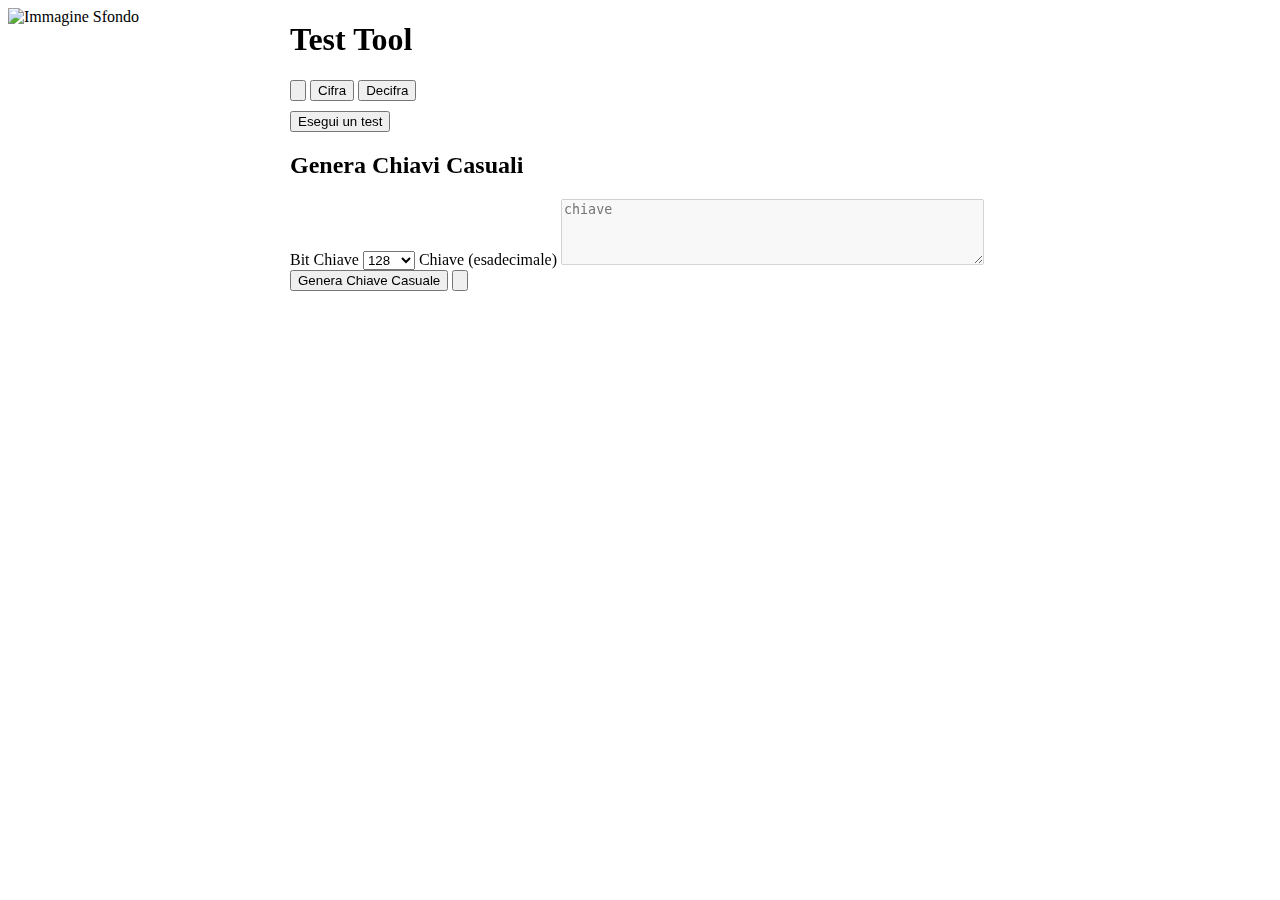
==== index.html @ be2df1b9 "SBOX" ====
<!DOCTYPE html>
<html lang="it">

<head>
    <meta charset="UTF-8">
    <meta http-equiv="X-UA-Compatible" content="IE=edge">
    <meta name="viewport" content="width=device-width, initial-scale=1.0">
    <title>Cripto Example</title>
    <script src="https://code.jquery.com/jquery-3.7.0.js"
        integrity="sha256-JlqSTELeR4TLqP0OG9dxM7yDPqX1ox/HfgiSLBj8+kM=" crossorigin="anonymous"></script>
    <!-- librerie esterne -->
    <script src="extension/seedrandom.js"></script>
    <script src="extension/jsSHA.js"></script>
    <!-- includo le classi -->
    <script src="class/Codifica.js"></script>
    <script src="class/OperazioniCrittografiche.js"></script>
    <script src="class/Hash.js"></script>
    <script src="class/OperazioniLogiche.js"></script>
    <script src="class/Sbox.js"></script>
    <!-- --- -->
    <script src="extension/classi.js"></script>
    <script src="cipher.js"></script>
    <script src="script.js"></script>
    <script src="../js/script.js"></script>
    <link rel="stylesheet" href="../css/style.css">
    <link rel="stylesheet" href="style.css">
</head>

<body>
    <div id="app">
        <section class="glass-container tester">
            <h1>Test Tool</h1>
            <div class="btn-sequence m-10">
                <button title="Genera Chiave" type="button" class="btn apri_sezione" data-target="genera_chiave">
                    <svg xmlns="http://www.w3.org/2000/svg" fill="none" viewBox="0 0 24 24" stroke-width="1.5"
                        stroke="currentColor" class="w-6 h-6">
                        <path stroke-linecap="round" stroke-linejoin="round"
                            d="M15.75 5.25a3 3 0 013 3m3 0a6 6 0 01-7.029 5.912c-.563-.097-1.159.026-1.563.43L10.5 17.25H8.25v2.25H6v2.25H2.25v-2.818c0-.597.237-1.17.659-1.591l6.499-6.499c.404-.404.527-1 .43-1.563A6 6 0 1121.75 8.25z" />
                    </svg>
                </button>
                <button type="button" class="btn apri_sezione" data-target="sezione_cifra">Cifra</button>
                <button type="button" class="btn apri_sezione" data-target="sezione_decifra">Decifra</button>
            </div>
            <div class="btn-container">
                <button type="button" class="btn" onclick="test()">
                    Esegui un test
                </button>
            </div>
            <div class="sezione" id="genera_chiave">
                <h2>Genera Chiavi Casuali</h2>
                <label for="l_chiave">Bit Chiave</label>
                <select class="input" title="Lunghezza chiave in BIT" onchange="generaChiaveCasuale()" name="l_chiave"
                    id="l_chiave">
                    <option value="32">32</option>
                    <option value="64">64</option>
                    <option value="128" selected>128</option>
                    <option value="256">256</option>
                    <option value="512">512</option>
                    <option value="1024">1024</option>
                </select>
                <label for="chiave">Chiave (esadecimale)</label>
                <textarea class="input" type="text" id="chiave" rows="4" cols="50" placeholder="chiave"
                    disabled></textarea>
                <div class="btn-container">
                    <button title="Genera chiave casuale" type="button" class="btn"
                        onclick="generaChiaveCasuale()">Genera
                        Chiave Casuale</button>
                    <button type="button" class="btn text copy_value check_animation" data-target="chiave"
                        title="Copia Password">
                        <svg xmlns="http://www.w3.org/2000/svg" fill="none" viewBox="0 0 24 24" stroke-width="1.5"
                            stroke="currentColor" class="w-6 h-6">
                            <path stroke-linecap="round" stroke-linejoin="round"
                                d="M15.666 3.888A2.25 2.25 0 0013.5 2.25h-3c-1.03 0-1.9.693-2.166 1.638m7.332 0c.055.194.084.4.084.612v0a.75.75 0 01-.75.75H9a.75.75 0 01-.75-.75v0c0-.212.03-.418.084-.612m7.332 0c.646.049 1.288.11 1.927.184 1.1.128 1.907 1.077 1.907 2.185V19.5a2.25 2.25 0 01-2.25 2.25H6.75A2.25 2.25 0 014.5 19.5V6.257c0-1.108.806-2.057 1.907-2.185a48.208 48.208 0 011.927-.184">
                            </path>
                        </svg>
                    </button>
                </div>
            </div>
            <!-- 
                Cifra
             -->
            <div class="sezione" id="sezione_cifra" style="display: none">
                <h2>Cifra</h2>
                <label for="testo_cifra">Testo</label>
                <textarea type="text" class="input" rows="4" cols="50" id="testo_cifra"
                    placeholder="Testo cifrato"></textarea>
                <span class="btn-spawn" data-target="testo_cifra"></span>
                <!-- --- -->
                <label for="chiave_cifra">Chiave HEX</label>
                <textarea type="text" class="input" rows="4" cols="50" id="chiave_cifra"
                    placeholder="Chiave HEX"></textarea>
                <span class="btn-spawn" data-target="chiave_cifra"></span>
                <!-- --- -->
                <button title="Converti" type="button" id="btn-cifra" class="btn">Cifra</button>
                <!-- --- -->
                <p title="Clicca per copiare" class="glass-container" id="d1"></p>
                <button type="button" class="btn text copy_text check_animation" data-target="d1"
                    title="Copia Testo Cifrato">
                    <svg xmlns="http://www.w3.org/2000/svg" fill="none" viewBox="0 0 24 24" stroke-width="1.5"
                        stroke="currentColor" class="w-6 h-6">
                        <path stroke-linecap="round" stroke-linejoin="round"
                            d="M15.666 3.888A2.25 2.25 0 0013.5 2.25h-3c-1.03 0-1.9.693-2.166 1.638m7.332 0c.055.194.084.4.084.612v0a.75.75 0 01-.75.75H9a.75.75 0 01-.75-.75v0c0-.212.03-.418.084-.612m7.332 0c.646.049 1.288.11 1.927.184 1.1.128 1.907 1.077 1.907 2.185V19.5a2.25 2.25 0 01-2.25 2.25H6.75A2.25 2.25 0 014.5 19.5V6.257c0-1.108.806-2.057 1.907-2.185a48.208 48.208 0 011.927-.184">
                        </path>
                    </svg>
                </button>
            </div>
            <!-- 
                Decifra
             -->
            <div class="sezione" id="sezione_decifra" style="display: none">
                <h2>Decifra</h2>
                <label for="testo_decifra">Testo Cifrato</label>
                <textarea type="text" class="input" rows="4" cols="50" id="testo_decifra"
                    placeholder="Testo cifrato"></textarea>
                <span class="btn-spawn" data-target="testo_decifra"></span>
                <!-- --- -->
                <label for="chiave_decifra">Chiave HEX</label>
                <textarea type="text" class="input" rows="4" cols="50" id="chiave_decifra"
                    placeholder="Chiave HEX"></textarea>
                <span class="btn-spawn" data-target="chiave_decifra"></span>
                <!-- --- -->
                <button title="Converti" type="button" id="btn-decifra" class="btn">Decifra</button>
                <!-- --- -->
                <p title="Clicca per copiare" class="glass-container" id="d2"></p>
                <button type="button" class="btn text copy_text check_animation" data-target="d2"
                    title="Copia Testo Decifrato">
                    <svg xmlns="http://www.w3.org/2000/svg" fill="none" viewBox="0 0 24 24" stroke-width="1.5"
                        stroke="currentColor" class="w-6 h-6">
                        <path stroke-linecap="round" stroke-linejoin="round"
                            d="M15.666 3.888A2.25 2.25 0 0013.5 2.25h-3c-1.03 0-1.9.693-2.166 1.638m7.332 0c.055.194.084.4.084.612v0a.75.75 0 01-.75.75H9a.75.75 0 01-.75-.75v0c0-.212.03-.418.084-.612m7.332 0c.646.049 1.288.11 1.927.184 1.1.128 1.907 1.077 1.907 2.185V19.5a2.25 2.25 0 01-2.25 2.25H6.75A2.25 2.25 0 014.5 19.5V6.257c0-1.108.806-2.057 1.907-2.185a48.208 48.208 0 011.927-.184">
                        </path>
                    </svg>
                </button>
            </div>
        </section>
    </div>
    <img src="../img/wallpaper/w1.jpg" alt="Immagine Sfondo" class="wallpaper">
</body>

</html>
---- style.css ----
html {
    margin: 0;
    padding: 0;
}

#app {
    position: fixed;
    top: 0;
    left: 0;
    width: 100%;
    height: 100%;
    overflow: scroll;
}

.tester {
    display: block;
    margin: 10px auto;
    width: 95%;
    max-width: 700px;
    margin-bottom: 100px;
}

textarea.input {
    resize: vertical;
    transition: 0s;
}

hr {
    border: none;
    width: 95%;
    display: block;
    margin: 15px auto;
    height: 2px;
    background-color: #222;
}

#d1, #d2 {
    display: block;
    margin: 15px auto;
    border-left: 3px solid red;
    padding: 23px;
    word-wrap: break-word;
    overflow: hidden;
    border-radius: 0 10px 10px 0;
    cursor: pointer;
    font-family: var(--font-psw);
    font-size: 1.24em;
    letter-spacing: 1px;
}

.btn-sequence {
    margin-bottom: 10px;
}

label {
    margin-top: 15px;
}
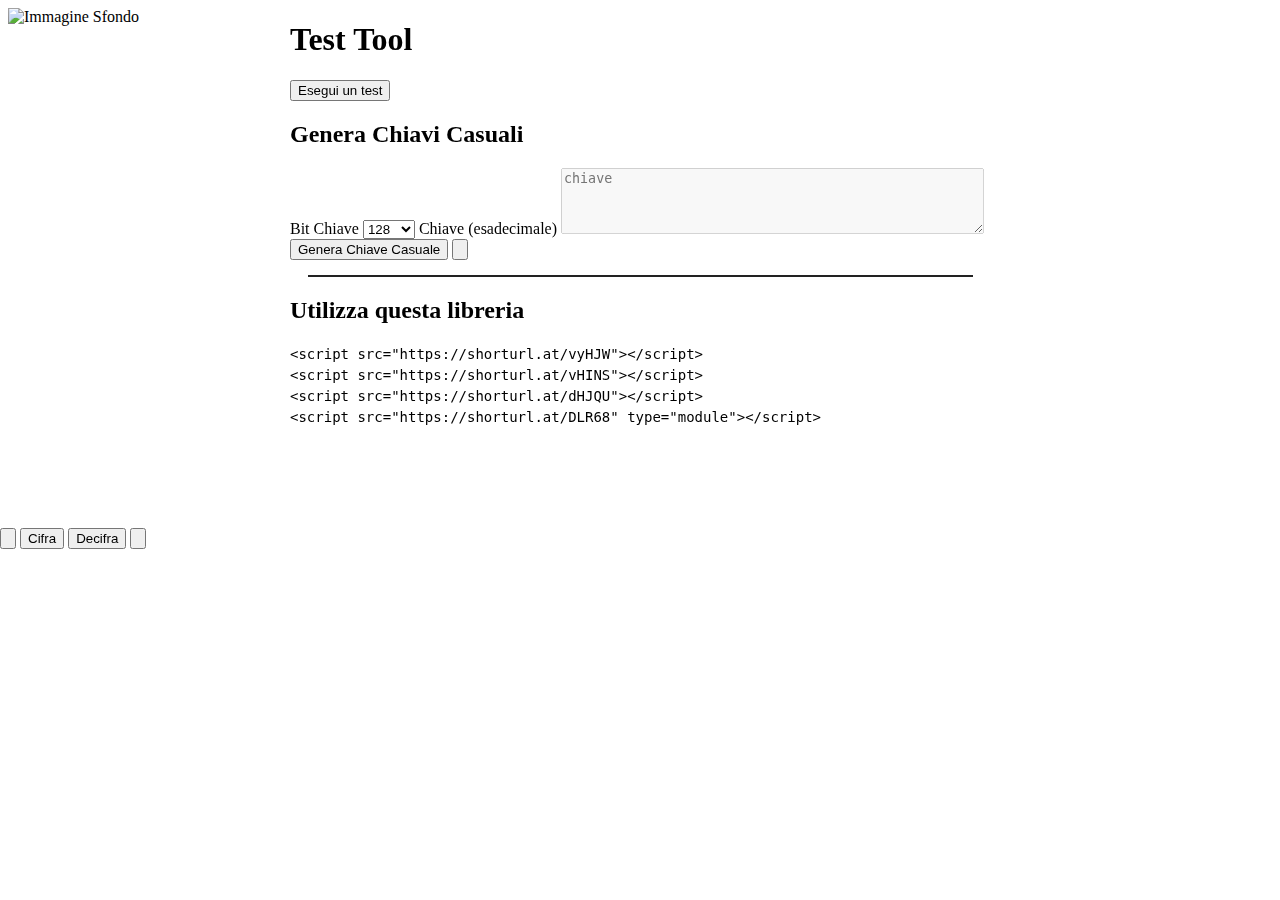
==== commit dee5c6de: "beautify code" ====
--- a/index.html
+++ b/index.html
@@ -5,52 +5,40 @@
     <meta charset="UTF-8">
     <meta http-equiv="X-UA-Compatible" content="IE=edge">
     <meta name="viewport" content="width=device-width, initial-scale=1.0">
+    <!-- Favicon -->
+    <link rel="icon" href="../img/favicon.ico" type="image/x-icon">
+    <link rel="apple-touch-icon" sizes="2160x2160" href="../img/GSecurityLogo.png">
     <title>Cripto Example</title>
     <script src="https://code.jquery.com/jquery-3.7.0.js"
         integrity="sha256-JlqSTELeR4TLqP0OG9dxM7yDPqX1ox/HfgiSLBj8+kM=" crossorigin="anonymous"></script>
     <!-- librerie esterne -->
     <script src="extension/seedrandom.js"></script>
     <script src="extension/jsSHA.js"></script>
-    <!-- includo le classi -->
-    <script src="class/Codifica.js"></script>
-    <script src="class/OperazioniCrittografiche.js"></script>
-    <script src="class/Hash.js"></script>
-    <script src="class/OperazioniLogiche.js"></script>
-    <script src="class/Sbox.js"></script>
+    <script src="extension/funzioni.js"></script>
     <!-- --- -->
-    <script src="extension/classi.js"></script>
-    <script src="cipher.js"></script>
-    <script src="script.js"></script>
+    <script src="cipher.js" type="module"></script>
+    <script src="script.js" type="module"></script>
     <script src="../js/script.js"></script>
     <link rel="stylesheet" href="../css/style.css">
     <link rel="stylesheet" href="style.css">
+    <!-- highlight codice -->
+    <script src="https://projectsx.altervista.org/js/syntaxHighlight.js"></script>
+    <link href="https://projectsx.altervista.org/css/default.css" rel="stylesheet">
 </head>
 
 <body>
     <div id="app">
         <section class="glass-container tester">
             <h1>Test Tool</h1>
-            <div class="btn-sequence m-10">
-                <button title="Genera Chiave" type="button" class="btn apri_sezione" data-target="genera_chiave">
-                    <svg xmlns="http://www.w3.org/2000/svg" fill="none" viewBox="0 0 24 24" stroke-width="1.5"
-                        stroke="currentColor" class="w-6 h-6">
-                        <path stroke-linecap="round" stroke-linejoin="round"
-                            d="M15.75 5.25a3 3 0 013 3m3 0a6 6 0 01-7.029 5.912c-.563-.097-1.159.026-1.563.43L10.5 17.25H8.25v2.25H6v2.25H2.25v-2.818c0-.597.237-1.17.659-1.591l6.499-6.499c.404-.404.527-1 .43-1.563A6 6 0 1121.75 8.25z" />
-                    </svg>
-                </button>
-                <button type="button" class="btn apri_sezione" data-target="sezione_cifra">Cifra</button>
-                <button type="button" class="btn apri_sezione" data-target="sezione_decifra">Decifra</button>
-            </div>
             <div class="btn-container">
-                <button type="button" class="btn" onclick="test()">
+                <button type="button" class="btn" id="test_btn">
                     Esegui un test
                 </button>
             </div>
             <div class="sezione" id="genera_chiave">
                 <h2>Genera Chiavi Casuali</h2>
                 <label for="l_chiave">Bit Chiave</label>
-                <select class="input" title="Lunghezza chiave in BIT" onchange="generaChiaveCasuale()" name="l_chiave"
-                    id="l_chiave">
+                <select class="input" title="Lunghezza chiave in BIT" name="l_chiave" id="l_chiave">
                     <option value="32">32</option>
                     <option value="64">64</option>
                     <option value="128" selected>128</option>
@@ -62,8 +50,7 @@
                 <textarea class="input" type="text" id="chiave" rows="4" cols="50" placeholder="chiave"
                     disabled></textarea>
                 <div class="btn-container">
-                    <button title="Genera chiave casuale" type="button" class="btn"
-                        onclick="generaChiaveCasuale()">Genera
+                    <button title="Genera chiave casuale" type="button" class="btn" id="genera_chiave_casuale">Genera
                         Chiave Casuale</button>
                     <button type="button" class="btn text copy_value check_animation" data-target="chiave"
                         title="Copia Password">
@@ -75,6 +62,12 @@
                         </svg>
                     </button>
                 </div>
+                <hr>
+                <h2>Utilizza questa libreria</h2>
+<pre class="glass-container"><code data-lang="html">&lt;script src="https://shorturl.at/vyHJW"&gt;&lt;/script&gt;
+&lt;script src="https://shorturl.at/vHINS"&gt;&lt;/script&gt;
+&lt;script src="https://shorturl.at/dHJQU"&gt;&lt;/script&gt;
+&lt;script src="https://shorturl.at/DLR68" type="module"&gt;&lt;/script&gt;</code></pre>
             </div>
             <!-- 
                 Cifra
@@ -132,7 +125,174 @@
                     </svg>
                 </button>
             </div>
+            <!-- 
+                Codice Sorgente
+             -->
+            <div class="sezione" id="sezione_codice_sorgente" style="display:none">
+<pre class="glass-container" id="codice_cipher"><code data-lang="js">import { OperazioniLogiche } from './class/OperazioniLogiche.js';
+import { Codifica } from './class/Codifica.js';
+import { OperazioniCrittografiche } from './class/OperazioniCrittografiche.js';
+import { Hash } from './class/Hash.js';
+import { Sbox } from './class/Sbox.js';
+
+export class Cipher {
+    constructor(rounds = 24) {
+        this.blocchi = 128;
+        this.rounds = rounds;
+        this.logica = new OperazioniLogiche();
+        this.str = new Codifica();
+        this.cripto = new OperazioniCrittografiche();
+        this.hash = new Hash();
+        this.sbox = new Sbox();
+    }
+    /**
+     * Cifra del testo
+     * @param {*} testo stringa
+     * @param {*} chiave in formato esadecimale
+     */
+    cifra(testo, chiave) {
+        // rimuovo i caratteri illegali
+        testo = this.str.illegal_characters(testo);
+        // inizializzo le variabili
+        testo = this.str.binario_(testo).string();
+        const chiavi = this.cripto.get_3_key(chiave);
+        // XOR
+        testo = this.deriva(testo, chiavi[0]);
+        // SBOX
+        this.sbox.genera_sbox(chiavi[0]);
+        testo = this.sbox.sostituzione_completa(testo, false);
+        // LENGTH BLOCCHI NULLI
+        const lunghezza_blocchi_nulli = this.cripto.blocks(testo, this.blocchi).len;
+        // ROUND
+        let chiave_round = chiavi[1];
+        // ---
+        for (let i = 0; i < this.rounds; i++) {
+            // CHIAVE
+            const nuova_chiave = this.chiave_round(chiave_round, i);
+            chiave_round = nuova_chiave.binario;
+            // SBOX
+            this.sbox.genera_sbox(chiave_round);
+            testo = this.sbox.sostituzione_completa(testo, false);
+            // ---
+            testo = this.round(testo, chiave_round, false);
+        }
+        // SBOX
+        this.sbox.genera_sbox(chiavi[2]);
+        testo = this.sbox.sostituzione_completa(testo, false);
+        // XOR
+        testo = this.deriva(testo, chiavi[2]);
+        // ultime operazioni
+        testo = this.cripto.ultima_fase(testo, lunghezza_blocchi_nulli);
+        return testo;
+    }
+    /**
+     * Decifra del testo
+     * @param {*} testo stringa base 64
+     * @param {*} chiave in formato esadecimale
+     */
+    decifra(testo, chiave) {
+        const testo_bits = this.cripto.split_testo_decifrato(testo);
+        const null_bits = parseInt(this.str._hex(testo_bits.bit.match(/\d+/g).join('')).string());
+        testo = completa_base_64(testo_bits.testo);
+        // inizializzo le variabili
+        testo = this.str._base64(testo).binario_().string();
+        const chiavi = this.cripto.get_3_key(chiave);
+        // XOR
+        testo = this.deriva(testo, chiavi[2]);
+        // SBOX
+        this.sbox.genera_sbox(chiavi[2]);
+        testo = this.sbox.sostituzione_completa(testo, true);
+        // ROUND
+        let chiave_round = chiavi[1];
+        // pre calcola le chiavi
+        const chiavi_decifratura = [];
+        for (let i = 0; i < this.rounds; i++) {
+            const nuova_chiave = this.chiave_round(chiave_round, i);
+            chiave_round = nuova_chiave.binario;
+            chiavi_decifratura.push(chiave_round);
+        }
+        chiavi_decifratura.reverse();
+        // PERMUTO
+        for (let i = 0; i < this.rounds; i++) {
+            testo = this.round(testo, chiavi_decifratura[i], true);
+            // SBOX
+            this.sbox.genera_sbox(chiavi_decifratura[i]);
+            testo = this.sbox.sostituzione_completa(testo, true);
+        }
+        // SBOX
+        this.sbox.genera_sbox(chiavi[0]);
+        testo = this.sbox.sostituzione_completa(testo, true);
+        // rimuovo caratteri nulli
+        testo = this.cripto.rimuovi_nulli(testo, null_bits);
+        // XOR
+        testo = this.deriva(testo, chiavi[0]);
+        // converto in formato normale
+        testo = this.str._binario(testo).string();
+        return testo;
+    }
+    /**
+     * chiavi round
+     * @param {*} chiave in binario
+     * @param {*} indice numero
+     */
+    chiave_round(chiave, indice) {
+        chiave = this.str._binario(chiave).string();
+        chiave = this.hash._256(chiave + indice, 'TEXT');
+        chiave = this.hash._128(chiave, 1);
+        const chiave_binaria = this.str._hex(chiave).binario_().string();
+        return {
+            hex: chiave,
+            binario: chiave_binaria
+        }
+    }
+    /**
+     * esegue un round
+     * @param {*} testo stringa binaria completa
+     * @param {*} chiave 
+     * @returns 
+     */
+    round(testo, chiave, reverse) {
+        testo = this.cripto.blocks(testo, this.blocchi).blocks;
+        const blocchi_cifrati = [];
+        for (let i = 0; i < testo.length; i++) {
+            const mixed_bits = this.cripto.permuta(testo[i], chiave, reverse);
+            blocchi_cifrati.push(mixed_bits);
+        }
+        return blocchi_cifrati.join('');
+    }
+    /**
+     * deriva una stringa binaria eseguendo delle xor
+     * @param {*} chiave1 
+     * @param {*} chiave2 
+     * @returns 
+     */
+    deriva(chiave1, chiave2) {
+        let result = '';
+        for (let i = 0; i < chiave1.length; i++) {
+            result += this.logica.xor(chiave1[i], chiave2[i % chiave2.length]).string();
+        }
+        return result;
+    }
+}</code></pre>
+
+            </div>
         </section>
+        <nav>
+            <button title="Genera Chiave" type="button" class="btn text apri_sezione nav" data-target="genera_chiave">
+                <svg xmlns="http://www.w3.org/2000/svg" fill="none" viewBox="0 0 24 24" stroke-width="1.5"
+                    stroke="currentColor" class="w-6 h-6">
+                    <path stroke-linecap="round" stroke-linejoin="round"
+                        d="M15.75 5.25a3 3 0 013 3m3 0a6 6 0 01-7.029 5.912c-.563-.097-1.159.026-1.563.43L10.5 17.25H8.25v2.25H6v2.25H2.25v-2.818c0-.597.237-1.17.659-1.591l6.499-6.499c.404-.404.527-1 .43-1.563A6 6 0 1121.75 8.25z" />
+                </svg>
+            </button>
+            <button type="button" class="btn text apri_sezione nav" data-target="sezione_cifra">Cifra</button>
+            <button type="button" class="btn text apri_sezione nav" data-target="sezione_decifra">Decifra</button>
+            <button type="button" class="btn text apri_sezione nav" data-target="sezione_codice_sorgente">
+                <svg xmlns="http://www.w3.org/2000/svg" fill="none" viewBox="0 0 24 24" stroke-width="1.5" stroke="currentColor" class="w-6 h-6">
+                    <path stroke-linecap="round" stroke-linejoin="round" d="M6.75 7.5l3 2.25-3 2.25m4.5 0h3m-9 8.25h13.5A2.25 2.25 0 0021 18V6a2.25 2.25 0 00-2.25-2.25H5.25A2.25 2.25 0 003 6v12a2.25 2.25 0 002.25 2.25z" />
+                </svg>
+            </button>
+        </nav>
     </div>
     <img src="../img/wallpaper/w1.jpg" alt="Immagine Sfondo" class="wallpaper">
 </body>
--- a/style.css
+++ b/style.css
@@ -42,7 +42,6 @@
     word-wrap: break-word;
     overflow: hidden;
     border-radius: 0 10px 10px 0;
-    cursor: pointer;
     font-family: var(--font-psw);
     font-size: 1.24em;
     letter-spacing: 1px;
@@ -54,4 +53,17 @@
 
 label {
     margin-top: 15px;
+}
+
+pre {
+    border: none;
+    border-radius: 10px;
+    font-size: 14px;
+    letter-spacing: normal;
+    line-height: 1.5;
+    overflow: scroll;
+}
+
+code *, code {
+    font-family: var(--font-psw);
 }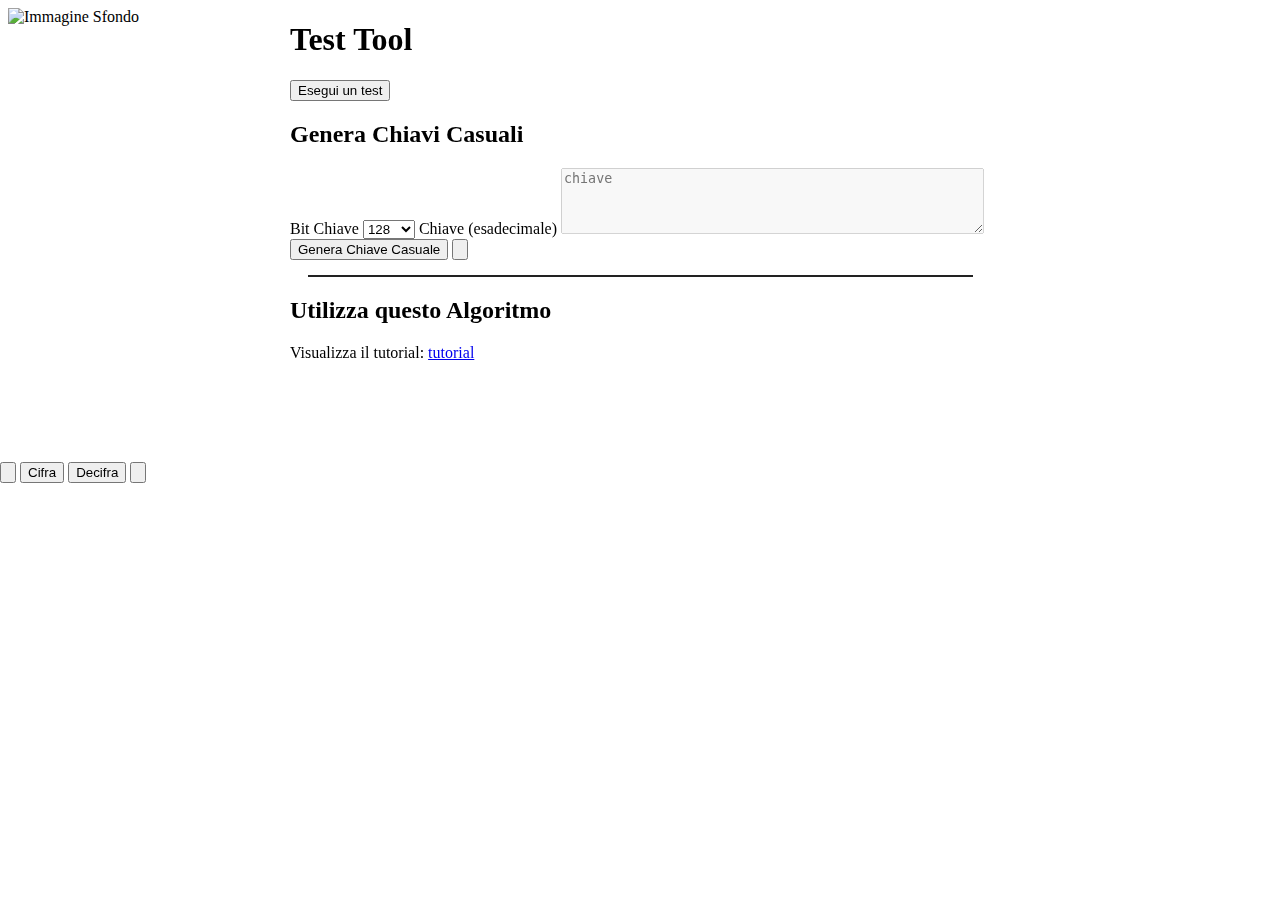
==== commit 59bf9dd7: "Add tutorial" ====
--- a/index.html
+++ b/index.html
@@ -14,7 +14,6 @@
     <!-- librerie esterne -->
     <script src="extension/seedrandom.js"></script>
     <script src="extension/jsSHA.js"></script>
-    <script src="extension/funzioni.js"></script>
     <!-- --- -->
     <script src="cipher.js" type="module"></script>
     <script src="script.js" type="module"></script>
@@ -63,11 +62,10 @@
                     </button>
                 </div>
                 <hr>
-                <h2>Utilizza questa libreria</h2>
-<pre class="glass-container"><code data-lang="html">&lt;script src="https://shorturl.at/vyHJW"&gt;&lt;/script&gt;
-&lt;script src="https://shorturl.at/vHINS"&gt;&lt;/script&gt;
-&lt;script src="https://shorturl.at/dHJQU"&gt;&lt;/script&gt;
-&lt;script src="https://shorturl.at/DLR68" type="module"&gt;&lt;/script&gt;</code></pre>
+                <h2>Utilizza questo Algoritmo</h2>
+                <p>
+                    Visualizza il tutorial: <a href="tutorial.html" target="_blank" rel="noopener noreferrer">tutorial</a>
+                </p>
             </div>
             <!-- 
                 Cifra
@@ -129,7 +127,7 @@
                 Codice Sorgente
              -->
             <div class="sezione" id="sezione_codice_sorgente" style="display:none">
-<pre class="glass-container" id="codice_cipher"><code data-lang="js">import { OperazioniLogiche } from './class/OperazioniLogiche.js';
+                <pre class="glass-container" id="codice_cipher"><code data-lang="js">import { OperazioniLogiche } from './class/OperazioniLogiche.js';
 import { Codifica } from './class/Codifica.js';
 import { OperazioniCrittografiche } from './class/OperazioniCrittografiche.js';
 import { Hash } from './class/Hash.js';
@@ -151,13 +149,11 @@
      * @param {*} chiave in formato esadecimale
      */
     cifra(testo, chiave) {
-        // rimuovo i caratteri illegali
-        testo = this.str.illegal_characters(testo);
         // inizializzo le variabili
-        testo = this.str.binario_(testo).string();
+        testo = this.str.utf8_(testo).binario_().string();
         const chiavi = this.cripto.get_3_key(chiave);
         // XOR
-        testo = this.deriva(testo, chiavi[0]);
+        testo = this.xor(testo, chiavi[0]);
         // SBOX
         this.sbox.genera_sbox(chiavi[0]);
         testo = this.sbox.sostituzione_completa(testo, false);
@@ -180,7 +176,7 @@
         this.sbox.genera_sbox(chiavi[2]);
         testo = this.sbox.sostituzione_completa(testo, false);
         // XOR
-        testo = this.deriva(testo, chiavi[2]);
+        testo = this.xor(testo, chiavi[2]);
         // ultime operazioni
         testo = this.cripto.ultima_fase(testo, lunghezza_blocchi_nulli);
         return testo;
@@ -198,7 +194,7 @@
         testo = this.str._base64(testo).binario_().string();
         const chiavi = this.cripto.get_3_key(chiave);
         // XOR
-        testo = this.deriva(testo, chiavi[2]);
+        testo = this.xor(testo, chiavi[2]);
         // SBOX
         this.sbox.genera_sbox(chiavi[2]);
         testo = this.sbox.sostituzione_completa(testo, true);
@@ -225,9 +221,9 @@
         // rimuovo caratteri nulli
         testo = this.cripto.rimuovi_nulli(testo, null_bits);
         // XOR
-        testo = this.deriva(testo, chiavi[0]);
+        testo = this.xor(testo, chiavi[0]);
         // converto in formato normale
-        testo = this.str._binario(testo).string();
+        testo = this.str._binario(testo)._utf8().string();
         return testo;
     }
     /**
@@ -266,7 +262,7 @@
      * @param {*} chiave2 
      * @returns 
      */
-    deriva(chiave1, chiave2) {
+    xor(chiave1, chiave2) {
         let result = '';
         for (let i = 0; i < chiave1.length; i++) {
             result += this.logica.xor(chiave1[i], chiave2[i % chiave2.length]).string();
@@ -274,7 +270,6 @@
         return result;
     }
 }</code></pre>
-
             </div>
         </section>
         <nav>
@@ -287,9 +282,12 @@
             </button>
             <button type="button" class="btn text apri_sezione nav" data-target="sezione_cifra">Cifra</button>
             <button type="button" class="btn text apri_sezione nav" data-target="sezione_decifra">Decifra</button>
-            <button type="button" class="btn text apri_sezione nav" data-target="sezione_codice_sorgente">
-                <svg xmlns="http://www.w3.org/2000/svg" fill="none" viewBox="0 0 24 24" stroke-width="1.5" stroke="currentColor" class="w-6 h-6">
-                    <path stroke-linecap="round" stroke-linejoin="round" d="M6.75 7.5l3 2.25-3 2.25m4.5 0h3m-9 8.25h13.5A2.25 2.25 0 0021 18V6a2.25 2.25 0 00-2.25-2.25H5.25A2.25 2.25 0 003 6v12a2.25 2.25 0 002.25 2.25z" />
+            <button type="button" title="Codice Sorgente" class="btn text apri_sezione nav"
+                data-target="sezione_codice_sorgente">
+                <svg xmlns="http://www.w3.org/2000/svg" fill="none" viewBox="0 0 24 24" stroke-width="1.5"
+                    stroke="currentColor" class="w-6 h-6">
+                    <path stroke-linecap="round" stroke-linejoin="round"
+                        d="M6.75 7.5l3 2.25-3 2.25m4.5 0h3m-9 8.25h13.5A2.25 2.25 0 0021 18V6a2.25 2.25 0 00-2.25-2.25H5.25A2.25 2.25 0 003 6v12a2.25 2.25 0 002.25 2.25z" />
                 </svg>
             </button>
         </nav>
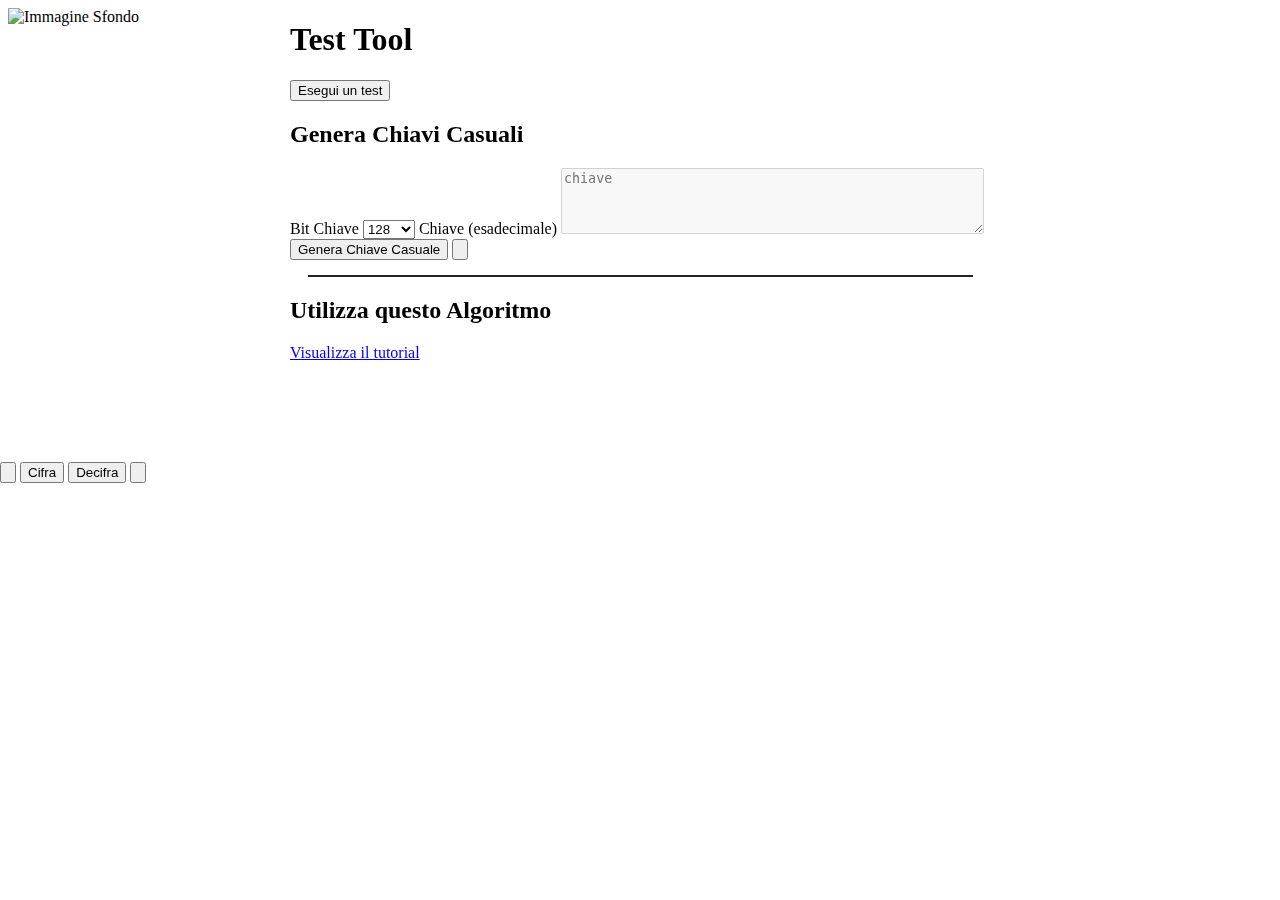
==== commit a4e0e601: "GUI edit" ====
--- a/index.html
+++ b/index.html
@@ -64,7 +64,7 @@
                 <hr>
                 <h2>Utilizza questo Algoritmo</h2>
                 <p>
-                    Visualizza il tutorial: <a href="tutorial.html" target="_blank" rel="noopener noreferrer">tutorial</a>
+                    <a href="tutorial.html" rel="noopener noreferrer">Visualizza il tutorial</a>
                 </p>
             </div>
             <!-- 
--- a/style.css
+++ b/style.css
@@ -37,14 +37,9 @@
 #d1, #d2 {
     display: block;
     margin: 15px auto;
-    border-left: 3px solid red;
-    padding: 23px;
     word-wrap: break-word;
     overflow: hidden;
-    border-radius: 0 10px 10px 0;
     font-family: var(--font-psw);
-    font-size: 1.24em;
-    letter-spacing: 1px;
 }
 
 .btn-sequence {
